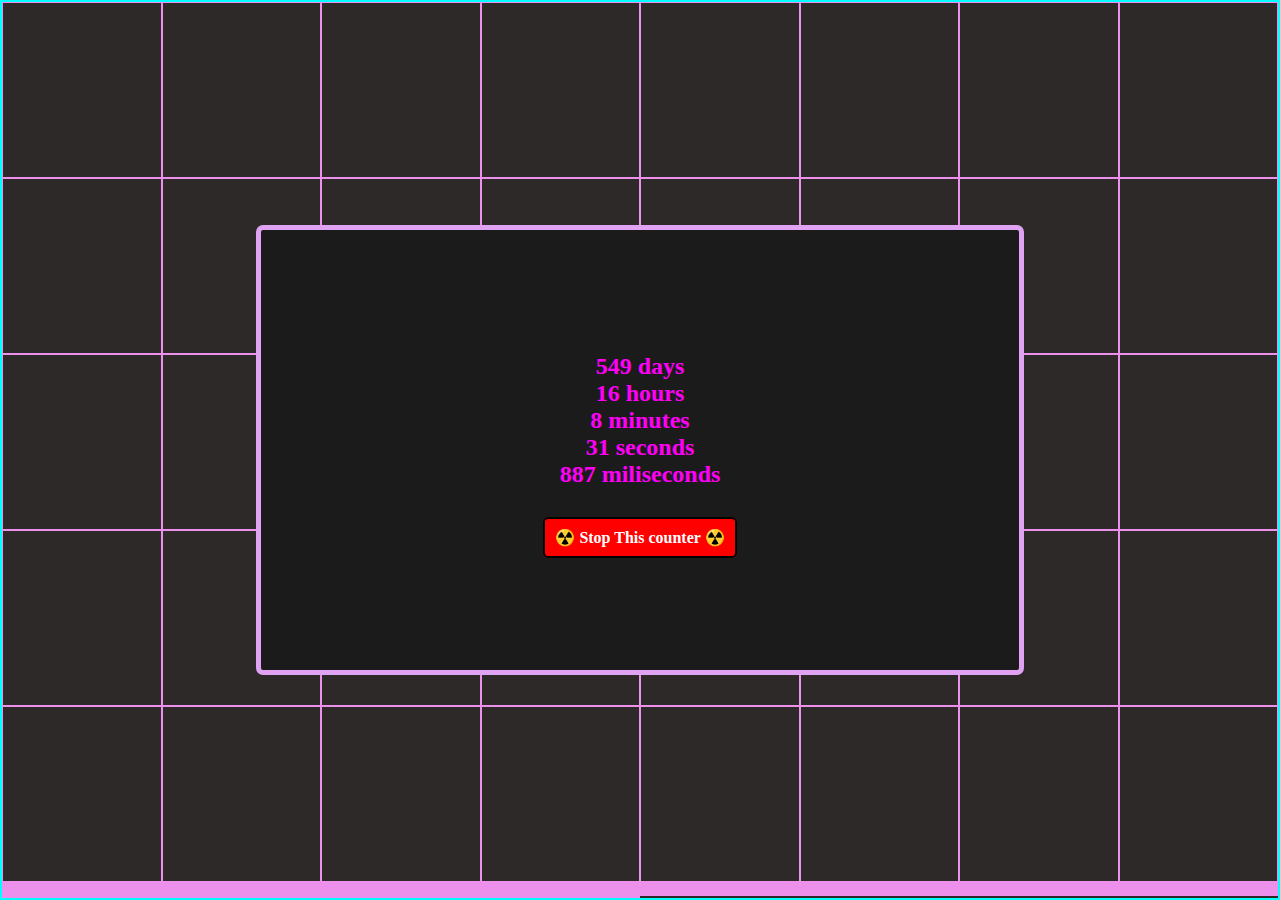
==== special/index.html @ 33234649 "Ester egg" ====
<!DOCTYPE html>
<html lang="en">
  <head>
    <meta charset="UTF-8" />
    <meta name="viewport" content="width=device-width, initial-scale=1.0" />
    <title>Progress Bar</title>
    <link rel="stylesheet" href="style.css" />
  </head>
  <body>
    <div id="black-cover" style="position: absolute; top: 0px; z-index: 99999999; background-color: black; height: 100vh; width: 100vw; display: flex; justify-content: center; align-items: center; transition: visibility 4s;">
        <a href="https://www.youtube.com/watch?v=BT9h5ifR1tY" id="something" style="display: inline-block; min-height: 100px; min-width: 100px; border-radius: 100px; background-color: rgb(238, 255, 0); color: black; text-decoration: none; text-align: center; padding: 35px; font-size: 1rem; font-weight: bolder;">👉 Something...</a>
    </div>
    <div id="component-container">
      <div id="grid-container">
        <div class="grid-item"></div>
        <div class="grid-item"></div>
        <div class="grid-item"></div>
        <div class="grid-item"></div>
        <div class="grid-item"></div>
        <div class="grid-item"></div>
        <div class="grid-item"></div>
        <div class="grid-item"></div>
        <div class="grid-item"></div>
        <div class="grid-item"></div>
        <div class="grid-item"></div>
        <div class="grid-item"></div>
        <div class="grid-item"></div>
        <div class="grid-item"></div>
        <div class="grid-item"></div>
        <div class="grid-item"></div>
        <div class="grid-item"></div>
        <div class="grid-item"></div>
        <div class="grid-item"></div>
        <div class="grid-item"></div>
        <div class="grid-item"></div>
        <div class="grid-item"></div>
        <div class="grid-item"></div>
        <div class="grid-item"></div>
        <div class="grid-item"></div>
        <div class="grid-item"></div>
        <div class="grid-item"></div>
        <div class="grid-item"></div>
        <div class="grid-item"></div>
        <div class="grid-item"></div>
        <div class="grid-item"></div>
        <div class="grid-item"></div>
        <div class="grid-item"></div>
        <div class="grid-item"></div>
        <div class="grid-item"></div>
        <div class="grid-item"></div>
        <div class="grid-item"></div>
        <div class="grid-item"></div>
        <div class="grid-item"></div>
        <div class="grid-item"></div>
        <div class="grid-item"></div>
        <div class="grid-item"></div>
        <div class="grid-item"></div>
        <div class="grid-item"></div>
        <div class="grid-item"></div>
        <div class="grid-item"></div>
        <div class="grid-item"></div>
        <div class="grid-item"></div>
        <div class="grid-item"></div>
        <div class="grid-item"></div>
        <div class="grid-item"></div>
        <div class="grid-item"></div>
        <div class="grid-item"></div>
        <div class="grid-item"></div>
        <div class="grid-item"></div>
        <div class="grid-item"></div>
        <div class="grid-item"></div>
        <div class="grid-item"></div>
        <div class="grid-item"></div>
        <div class="grid-item"></div>
        <div class="grid-item"></div>
        <div class="grid-item"></div>
        <div class="grid-item"></div>
        <div class="grid-item"></div>
        <div class="grid-item"></div>
        <div class="grid-item"></div>
        <div class="grid-item"></div>
        <div class="grid-item"></div>
        <div class="grid-item"></div>
        <div class="grid-item"></div>
        <div class="grid-item"></div>
        <div class="grid-item"></div>
        <div class="grid-item"></div>
        <div class="grid-item"></div>
        <div class="grid-item"></div>
        <div class="grid-item"></div>
        <div class="grid-item"></div>
        <div class="grid-item"></div>
        <div class="grid-item"></div>
        <div class="grid-item"></div>
        <div class="grid-item"></div>
        <div class="grid-item"></div>
        <div class="grid-item"></div>
        <div class="grid-item"></div>
        <div class="grid-item"></div>
        <div class="grid-item"></div>
        <div class="grid-item"></div>
        <div class="grid-item"></div>
        <div class="grid-item"></div>
        <div class="grid-item"></div>
        <div class="grid-item"></div>
        <div class="grid-item"></div>
        <div class="grid-item"></div>
        <div class="grid-item"></div>
        <div class="grid-item"></div>
        <div class="grid-item"></div>
        <div class="grid-item"></div>
        <div class="grid-item"></div>
        <div class="grid-item"></div>
        <div class="grid-item"></div>
      </div>

      <div class="progress-bar-section">
        <h1 id="time-relate">Progress Bars</h1>
        
        <div id="btn-stop">
          <a id="stop-anker" href="#">☢️ Stop This counter ☢️</a>
        </div>

        <!-- <div class="progress-bars-container">
          <div class="progress-bar">
            <div
              class="progress-bar-completion"
              style="max-width: 100%; background-color: red"
            ></div>
            <div
              class="progress-bar-completion-blur"
              style="max-width: 100%; background-color: red"
            ></div>
          </div>
          <div class="progress-bar">
            <div
              class="progress-bar-completion"
              style="max-width: 70%; background-color: rgb(0, 213, 255)"
            ></div>
            <div
              class="progress-bar-completion-blur"
              style="max-width: 70%; background-color: rgb(0, 213, 255)"
            ></div>
          </div>
          <div class="progress-bar">
            <div
              class="progress-bar-completion"
              style="max-width: 40%; background-color: rgb(255, 238, 0)"
            ></div>
            <div
              class="progress-bar-completion-blur"
              style="max-width: 40%; background-color: rgb(255, 238, 0)"
            ></div>
          </div>
          <div class="progress-bar">
            <div
              class="progress-bar-completion"
              style="max-width: 10%; background-color: rgb(51, 255, 0)"
            ></div>
            <div
              class="progress-bar-completion-blur"
              style="max-width: 10%; background-color: rgb(51, 255, 0)"
            ></div>
          </div>
        </div> -->
      </div>
    </div>
  </body>

  <script src="script.js"></script>
</html>
---- special/style.css ----
*{
    box-sizing: border-box !important;
    margin: 0px;
    padding: 0px;
}

#component-container{
    height: 100vh;
    width: 100vw;
    border: 2px solid cyan;
    position: relative;
    display: flex;
    justify-content: center;
    align-items: center;
}

#grid-container{
    display: grid;
    grid-template-columns: repeat(auto-fit, minmax(150px, 1fr));
    grid-template-rows: repeat(auto-fit, minmax(150px, 1fr));
    height: 100%;
    width: 100%;
    /* background-color: #171717; */
    background-color: #2d2929;
    position: absolute;
    top: 0;
    z-index: 0;
}

.grid-item{
    /* border: 1px solid #2f2f2f; */
    border: 1px solid #ec90ec;
    animation: flicker 4s infinite;
}

@keyframes grid-item {
    0% {
        opacity: 30%;
    }

    100%{
        opacity: 100%;
    }
}

.progress-bar-section{
    position: relative;
    z-index: 1;
    color: red;
    /* border: 5px solid #4d4d4d; */
    border: 5px solid #e0a3f3;
    border-radius: 7px;;
    height: 50vh;
    min-height: 400px;
    max-height: 600px;
    width: 50vw;
    min-width: 60vw;
    max-width: 100vw;
    padding: 10px;
    background-color: #1c1b1b;
    display: flex;
    justify-content: center;
    align-items: center;
    flex-direction: column;
}

.progress-bar-section > h1 {
    color: rgb(255, 0, 247);
    text-align: center;
    margin-bottom: 40px;
    font-size: 1.5rem;
}

.progress-bar-section  a{
    background-color: red;
    color: white;
    border: 2px solid black;
    height: 3rem;
    border-radius: 5px;
    padding: 10px;
    font-weight: bolder;
    text-decoration: none;
}

.progress-bars-container{
    display: flex;
    flex-direction: column;
    gap: 40px;
    align-items: center;
    height: 100%;
    width: 100%;
}

.progress-bar{
    height: 30px;
    width: 80%;
    background-color: blue;
    background-color: #4d4d4d;
    position: relative;
}

.progress-bar-completion{
    height: 100%;
    position: absolute;
    animation: progress 2s linear forwards;
    top: 0px;
}

.progress-bar-completion-blur{
    height: 100%;
    position: absolute;
    animation: progress 2s linear forwards;
    filter: blur(0.5rem);
    top: 0px;
}

@keyframes progress {
    from {
        width: 0%;
    }
    to {
        width: 100%;
    }
    
}

.nuclear{
    animation: nuclear 1s infinite;
}

.nuclear-text{
    animation: nucleartext 2s infinite;
    background-color: black !important;
}


@keyframes nucleartext {
    0% {
        color: rgb(255, 0, 0);
    }
    33% {
        color: rgb(255, 251, 0);
    }
    66% {
        color: rgb(102, 255, 0);
    }
    100% {
        color: rgb(255, 0, 0);
    }
}
@keyframes nuclear {
    0% {
        border-color: rgb(255, 0, 0);
    }
    50% {
        border-color: rgb(255, 251, 0);
    }
    100% {
        border-color: rgb(255, 0, 0);
    }
}
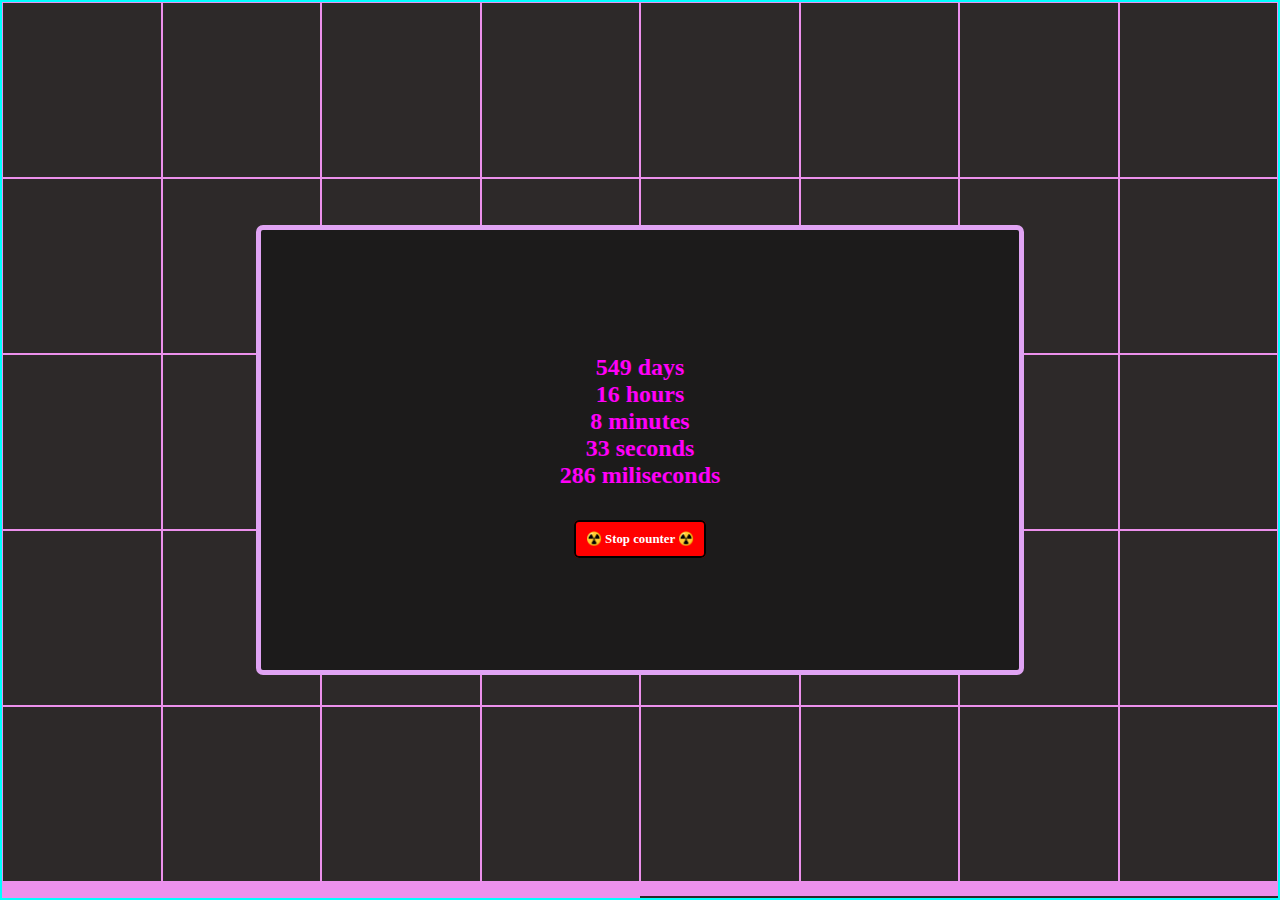
==== commit 4cd57495: "Small size fix" ====
--- a/special/index.html
+++ b/special/index.html
@@ -118,7 +118,7 @@
         <h1 id="time-relate">Progress Bars</h1>
         
         <div id="btn-stop">
-          <a id="stop-anker" href="#">☢️ Stop This counter ☢️</a>
+          <a id="stop-anker" style="font-size: 0.8rem;" href="#">☢️ Stop counter ☢️</a>
         </div>
 
         <!-- <div class="progress-bars-container">
